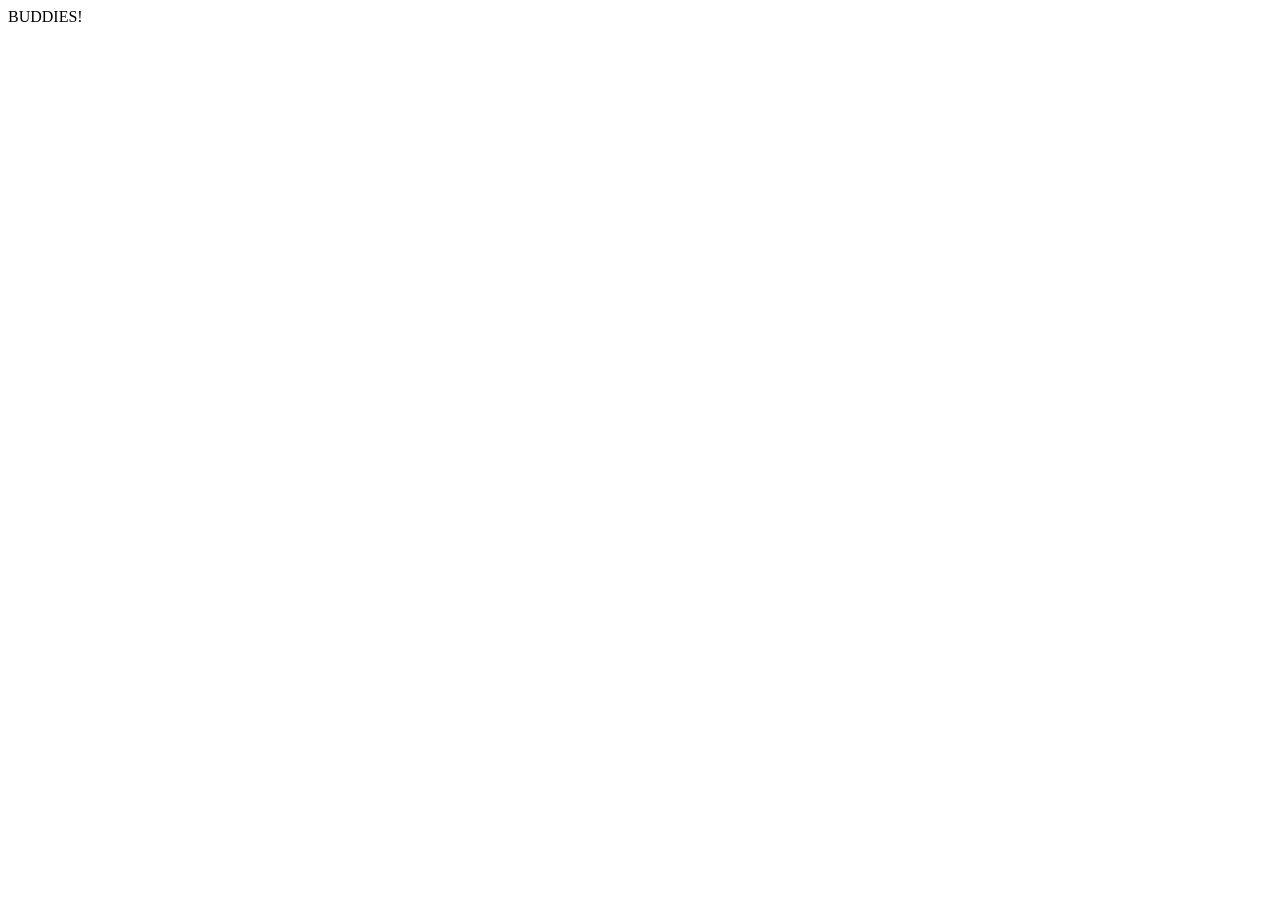
==== index.html @ eca0a2c0 "new" ====
<!DOCTYPE html> 
<html> 
<head> 
    <meta charset="UTF-8">
    <meta name="viewport" content="width=device-width, initial-scale=1.0">
    <title>Biographies</title>
    <link href="style.css" rel="stylesheet">
    <link rel="preconnect" href="https://fonts.googleapis.com">
<link rel="preconnect" href="https://fonts.gstatic.com" crossorigin>
<link href="https://fonts.googleapis.com/css2?family=Patrick+Hand&family=Rubik+Bubbles&display=swap" rel="stylesheet">
</head>
<body>
 <div class="head">BUDDIES!</div>



</body>
</html>
---- style.css ----
@media screen and (max-width: 394px) {

body {
    background-color: #f2d0bf;
}
.head {
    font-size: 64px;
    justify-content: center;
    align-items: center;
    width: 394px;
    height: 80px;
    text-align: center;
    font-family: "Patrick Hand", cursive;
}
}
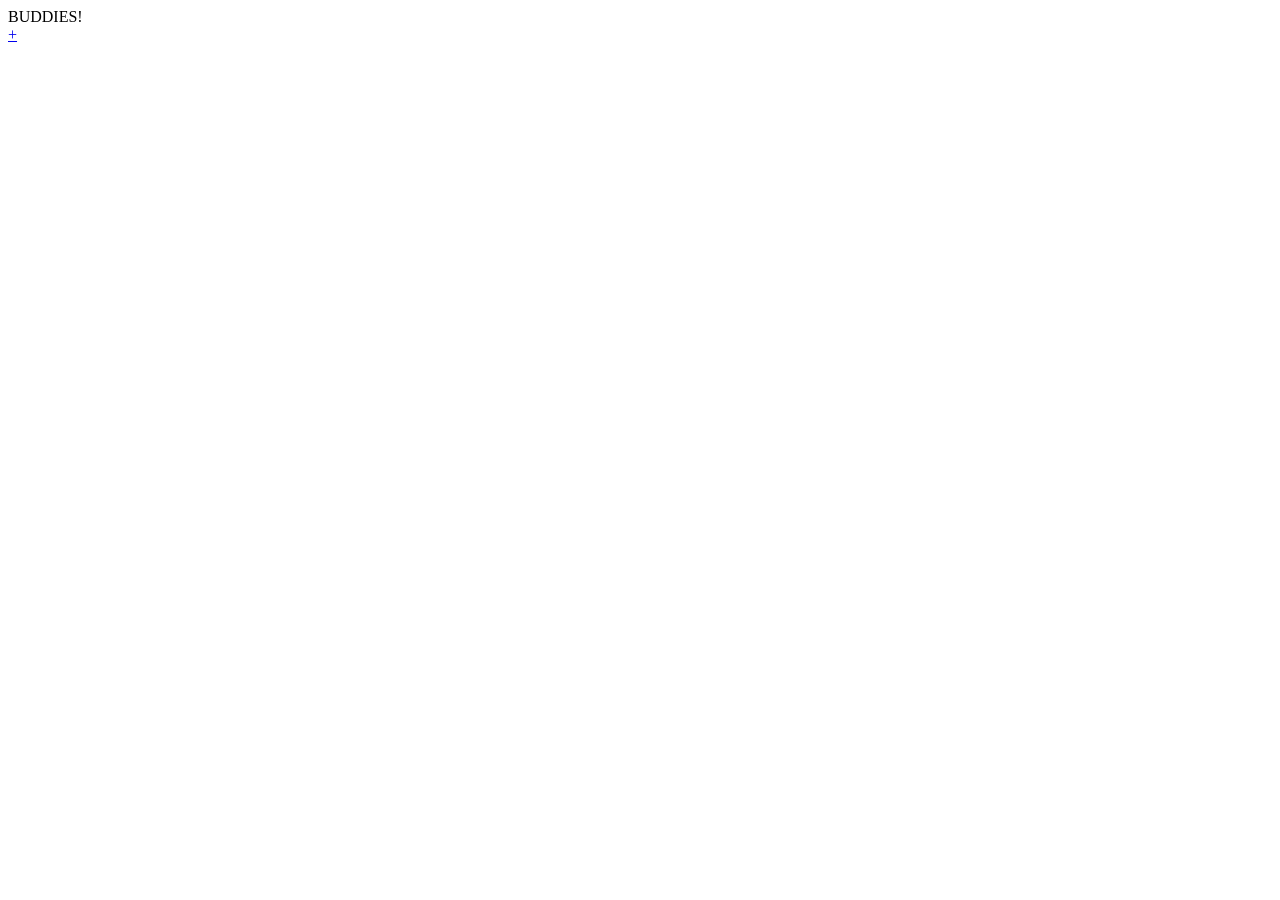
==== commit 020052a4: "linked pages" ====
--- a/index.html
+++ b/index.html
@@ -10,7 +10,12 @@
 <link href="https://fonts.googleapis.com/css2?family=Patrick+Hand&family=Rubik+Bubbles&display=swap" rel="stylesheet">
 </head>
 <body>
- <div class="head">BUDDIES!</div>
+    <div class="head">
+        BUDDIES! 
+    </div>
+    <div class="add">
+        <a href="new.html">+</a>
+    </div>    
 
 
 
--- a/style.css
+++ b/style.css
@@ -12,4 +12,20 @@
     text-align: center;
     font-family: "Patrick Hand", cursive;
 }
+
+.add {
+        font-size: 64px;
+    justify-content: center;
+    align-items: center;
+    width: 80px;
+    height: 80px;
+    text-align: center;
+    font-family: "Patrick Hand", cursive;
+     background-color: #f2d0bf;
+    border: 5px solid black;
+    border-radius: 20px 20px 20px 20px;
+    position: relative;
+    text-decoration: none;
+}
+
 }
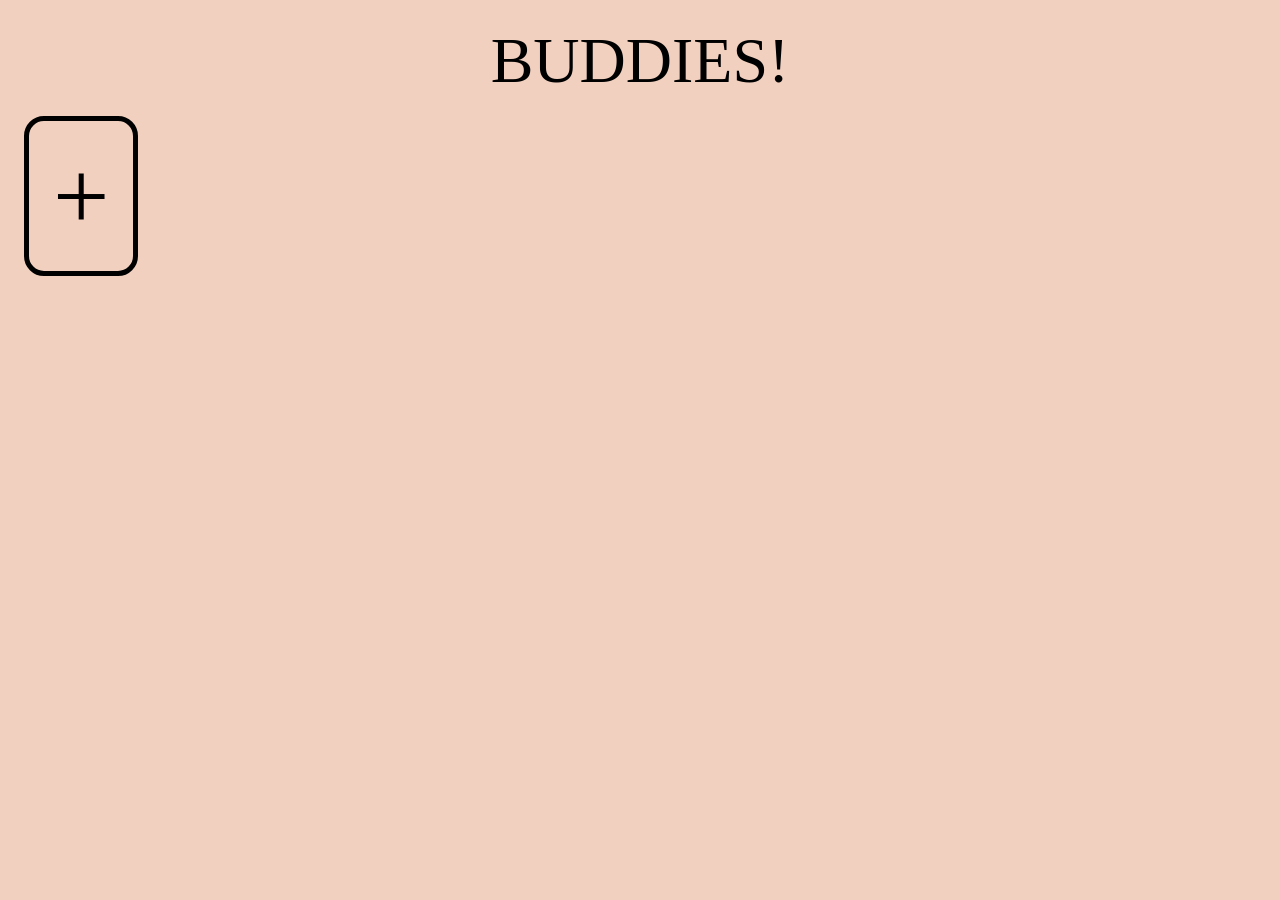
==== commit 9ed46b3e: "desktop+splash page" ====
--- a/index.html
+++ b/index.html
@@ -1,23 +1,40 @@
-<!DOCTYPE html> 
-<html> 
-<head> 
+<!DOCTYPE html>
+<html lang="en">
+<head>
     <meta charset="UTF-8">
     <meta name="viewport" content="width=device-width, initial-scale=1.0">
     <title>Biographies</title>
     <link href="style.css" rel="stylesheet">
+    <link href="face-layers.css" rel="stylesheet">
     <link rel="preconnect" href="https://fonts.googleapis.com">
-<link rel="preconnect" href="https://fonts.gstatic.com" crossorigin>
-<link href="https://fonts.googleapis.com/css2?family=Patrick+Hand&family=Rubik+Bubbles&display=swap" rel="stylesheet">
+    <link rel="preconnect" href="https://fonts.gstatic.com" crossorigin>
+    <link href="https://fonts.googleapis.com/css2?family=Patrick+Hand&family=Rubik+Bubbles&display=swap" rel="stylesheet">
 </head>
 <body>
+    <div class="splash" id="splash" aria-hidden="true">
+        <div class="splash-figure" aria-hidden="true">
+            <div class="splash-bot"></div>
+            <div class="splash-arm"></div>
+        </div>
+    </div>
     <div class="head">
-        BUDDIES! 
+        BUDDIES!
     </div>
-    <div class="add">
-        <a href="new.html">+</a>
-    </div>    
+    <div class="buddy-grid" id="buddy-grid" aria-live="polite"></div>
 
-
-
+    <script src="face-assets.js"></script>
+    <script src="buddies-storage.js"></script>
+    <script src="index-buddies.js"></script>
+    <script>
+    (function () {
+        var splash = document.getElementById("splash");
+        if (!splash) return;
+        function dismiss() {
+            if (splash.parentNode) splash.parentNode.removeChild(splash);
+        }
+        splash.addEventListener("animationend", dismiss, { once: true });
+        setTimeout(dismiss, 1200);
+    })();
+    </script>
 </body>
-</html> +</html>
--- a/style.css
+++ b/style.css
@@ -1,31 +1,273 @@
-@media screen and (max-width: 394px) {
-
 body {
     background-color: #f2d0bf;
+    padding-top: 16px;
+    padding-bottom: 16px;
+    padding-left: 16px;
+    padding-right: 16px;
 }
 .head {
     font-size: 64px;
     justify-content: center;
     align-items: center;
-    width: 394px;
+    width: 100%;
     height: 80px;
     text-align: center;
     font-family: "Patrick Hand", cursive;
 }
 
-.add {
-        font-size: 64px;
-    justify-content: center;
-    align-items: center;
-    width: 80px;
+.buddy-grid {
+    display: flex;
+    flex-wrap: wrap;
+    gap: 12px 10px;
+    width: 100%;
+    margin-top: 12px;
+    justify-content: flex-start;
+}
+
+.buddy-tile,
+.add-wrap {
+    flex: 0 0 calc((100% - 90px) / 10);
+    max-width: calc((100% - 90px) / 10);
+    box-sizing: border-box;
+}
+
+.buddy-tile {
+    display: flex;
+    flex-direction: column;
+    align-items: center;
+    text-decoration: none;
+    color: #000;
+}
+
+.buddy-tile:visited,
+.buddy-tile:hover,
+.buddy-tile:active {
+    color: #000;
+    text-decoration: none;
+}
+
+.buddy-thumb {
+    position: relative;
+    width: 100%;
+    height: 160px;
+    background-color: #f2d0bf;
+    border: 5px solid black;
+    border-radius: 20px;
+    overflow: hidden;
+    box-sizing: border-box;
+}
+
+.buddy-name {
+    font-family: "Patrick Hand", cursive;
+    font-size: 22px;
+    margin-top: 6px;
+    text-align: center;
+    word-break: break-word;
+    width: 100%;
+}
+
+.add-wrap .add {
+    font-size: 100px;
+    display: flex;
+    justify-content: center;
+    align-items: center;
+    width: 100%;
+    height: 160px;
+    text-align: center;
+    font-family: "Patrick Hand", cursive;
+    background-color: #f2d0bf;
+    border: 5px solid black;
+    border-radius: 20px;
+    position: relative;
+    top: 0;
+    left: 0;
+    box-sizing: border-box;
+}
+
+.add-wrap .add a,
+.add-wrap .add a:visited,
+.add-wrap .add a:hover,
+.add-wrap .add a:active {
+    text-decoration: none;
+    color: #000;
+}
+
+.splash {
+    position: fixed;
+    inset: 0;
+    z-index: 9999;
+    display: flex;
+    align-items: center;
+    justify-content: center;
+    background-color: #f2d0bf;
+    animation: splash-out 1s forwards;
+    pointer-events: none;
+}
+
+.splash-figure {
+    position: relative;
+    width: 32px;
+    height: 34px;
+}
+
+.splash-bot {
+    position: absolute;
+    left: 50%;
+    top: 50%;
+    width: 26px;
+    height: 26px;
+    margin-left: -13px;
+    margin-top: -13px;
+    background-color: #f2d0bf;
+    border: 2px solid black;
+    border-radius: 20%;
+    box-sizing: border-box;
+    z-index: 1;
+}
+
+.splash-arm {
+    z-index: 0;
+    position: absolute;
+    left: 80%;
+    top: 50%;
+    width: 18px;
+    height: 7px;
+    margin-top: -10px;
+    margin-left: 2px;
+    background-color: #f2d0bf;
+    border: 2px solid black;
+    border-radius: 20%;
+    box-sizing: border-box;
+    transform-origin: 0 50%;
+    animation: splash-wave 0.22s ease-in-out 4 alternate;
+}
+
+@keyframes splash-wave {
+    from {
+        transform: rotate(-8deg);
+    }
+    to {
+        transform: rotate(52deg);
+    }
+}
+
+@keyframes splash-out {
+    0%,
+    72% {
+        opacity: 1;
+    }
+    100% {
+        opacity: 0;
+        visibility: hidden;
+    }
+}
+
+@media (prefers-reduced-motion: reduce) {
+    .splash {
+        animation: splash-out 0.35s forwards;
+    }
+    .splash-arm {
+        animation: none;
+        transform: rotate(28deg);
+    }
+}
+
+@media screen and (max-width: 394px) {
+
+body {
+    background-color: #f2d0bf;
+    padding-top: 16px;
+    padding-bottom: 16px;
+    padding-left: 16px;
+    padding-right: 16px;
+}
+.head {
+    font-size: 64px;
+    justify-content: center;
+    align-items: center;
+    width: 100%;
+    max-width: 394px;
     height: 80px;
     text-align: center;
     font-family: "Patrick Hand", cursive;
-     background-color: #f2d0bf;
-    border: 5px solid black;
-    border-radius: 20px 20px 20px 20px;
-    position: relative;
-    text-decoration: none;
-}
-
-}+}
+
+.buddy-grid {
+    display: flex;
+    flex-wrap: wrap;
+    gap: 12px 10px;
+    width: 100%;
+    max-width: 394px;
+    margin-top: 12px;
+    justify-content: flex-start;
+}
+
+.buddy-tile,
+.add-wrap {
+    flex: 0 0 calc(50% - 5px);
+    max-width: calc(50% - 5px);
+    box-sizing: border-box;
+}
+
+.buddy-tile {
+    display: flex;
+    flex-direction: column;
+    align-items: center;
+    text-decoration: none;
+    color: #000;
+}
+
+.buddy-tile:visited,
+.buddy-tile:hover,
+.buddy-tile:active {
+    color: #000;
+    text-decoration: none;
+}
+
+.buddy-thumb {
+    position: relative;
+    width: 100%;
+    height: 160px;
+    background-color: #f2d0bf;
+    border: 5px solid black;
+    border-radius: 20px;
+    overflow: hidden;
+    box-sizing: border-box;
+}
+
+.buddy-name {
+    font-family: "Patrick Hand", cursive;
+    font-size: 22px;
+    margin-top: 6px;
+    text-align: center;
+    word-break: break-word;
+    width: 100%;
+}
+
+.add-wrap .add {
+    font-size: 100px;
+    display: flex;
+    justify-content: center;
+    align-items: center;
+    width: 100%;
+    height: 160px;
+    text-align: center;
+    font-family: "Patrick Hand", cursive;
+    background-color: #f2d0bf;
+    border: 5px solid black;
+    border-radius: 20px;
+    position: relative;
+    top: 0;
+    left: 0;
+    box-sizing: border-box;
+}
+
+.add-wrap .add a,
+.add-wrap .add a:visited,
+.add-wrap .add a:hover,
+.add-wrap .add a:active {
+    text-decoration: none;
+    color: #000;
+}
+
+}
--- a/face-layers.css
+++ b/face-layers.css
@@ -0,0 +1,161 @@
+/*
+ * Single source for face part positions. Pixel nudges match the customize canvas height (383px).
+ * Index tiles use a smaller box — --face-nudge-mult scales nudges so the composition matches.
+ * If you change .buddy-thumb height in style.css, update --face-nudge-mult (160/383) on .buddy-thumb .face-stack--thumb.
+ */
+
+.buddy-thumb .face-stack--thumb {
+    --face-nudge-mult: 0.41827;
+}
+
+.chara .face-stack {
+    --face-nudge-mult: 1;
+}
+
+.face-stack {
+    position: absolute;
+    left: 0;
+    top: 0;
+    width: 100%;
+    height: 100%;
+    pointer-events: none;
+}
+
+.chara .face-stack .face-part,
+.chara .face-stack img[data-part],
+.buddy-thumb .face-stack--thumb img[data-part] {
+    position: absolute;
+    left: 50%;
+    top: 50%;
+    max-width: 100%;
+    max-height: 100%;
+    width: auto;
+    height: auto;
+    object-fit: contain;
+    pointer-events: none;
+}
+
+#part-cheeks.face-part,
+#part-eyes.face-part,
+#part-nose.face-part,
+#part-mouth.face-part,
+.face-stack img[data-part] {
+    transform: translate(
+            calc(-50% + calc(var(--face-x, 0px) * var(--face-nudge-mult, 1))),
+            calc(-50% + calc(var(--face-y, 0px) * var(--face-nudge-mult, 1)))
+        )
+        scale(var(--face-scale-x, var(--face-scale, 1)), var(--face-scale-y, var(--face-scale, 1)));
+    transform-origin: center center;
+}
+
+#part-cheeks.face-part,
+.face-stack img[data-part="cheeks"] {
+    z-index: 1;
+    --face-x: 0px;
+    --face-y: 30px;
+    --face-scale: 0.86;
+}
+
+#part-eyes.face-part,
+.face-stack img[data-part="eyes"] {
+    z-index: 2;
+    --face-x: 0px;
+    --face-y: -66px;
+    --face-scale: 1;
+}
+
+#part-nose.face-part,
+.face-stack img[data-part="nose"] {
+    z-index: 3;
+    --face-x: 0px;
+    --face-y: 0px;
+    --face-scale: 0.2;
+}
+
+#part-mouth.face-part,
+.face-stack img[data-part="mouth"] {
+    z-index: 4;
+    --face-x: 0px;
+    --face-y: 90px;
+    --face-scale: 0.7;
+}
+
+@media screen and (max-width: 394px) {
+
+    /* 160 (buddy-thumb height) / 383 (.chara canvas height) */
+    .buddy-thumb .face-stack--thumb {
+        --face-nudge-mult: 0.41827;
+    }
+
+    .chara .face-stack {
+        --face-nudge-mult: 1;
+    }
+
+    .face-stack {
+        position: absolute;
+        left: 0;
+        top: 0;
+        width: 100%;
+        height: 100%;
+        pointer-events: none;
+    }
+
+    .chara .face-stack .face-part,
+    .chara .face-stack img[data-part],
+    .buddy-thumb .face-stack--thumb img[data-part] {
+        position: absolute;
+        left: 50%;
+        top: 50%;
+        max-width: 100%;
+        max-height: 100%;
+        width: auto;
+        height: auto;
+        object-fit: contain;
+        pointer-events: none;
+    }
+
+    #part-cheeks.face-part,
+    #part-eyes.face-part,
+    #part-nose.face-part,
+    #part-mouth.face-part,
+    .face-stack img[data-part] {
+        transform: translate(
+                calc(-50% + calc(var(--face-x, 0px) * var(--face-nudge-mult, 1))),
+                calc(-50% + calc(var(--face-y, 0px) * var(--face-nudge-mult, 1)))
+            )
+            scale(var(--face-scale-x, var(--face-scale, 1)), var(--face-scale-y, var(--face-scale, 1)));
+        transform-origin: center center;
+    }
+
+    #part-cheeks.face-part,
+    .face-stack img[data-part="cheeks"] {
+        z-index: 1;
+        --face-x: 0px;
+        --face-y: 30px;
+        --face-scale: 0.86;
+    }
+
+    #part-eyes.face-part,
+    .face-stack img[data-part="eyes"] {
+        z-index: 2;
+        --face-x: 0px;
+        --face-y: -66px;
+        --face-scale: 1;
+    }
+
+    #part-nose.face-part,
+    .face-stack img[data-part="nose"] {
+        z-index: 3;
+        --face-x: 0px;
+        --face-y: 0px;
+        --face-scale: 0.2;
+    }
+
+    #part-mouth.face-part,
+    .face-stack img[data-part="mouth"] {
+        z-index: 4;
+        --face-x: 0px;
+        --face-y: 90px;
+        --face-scale: 0.7;
+    }
+}
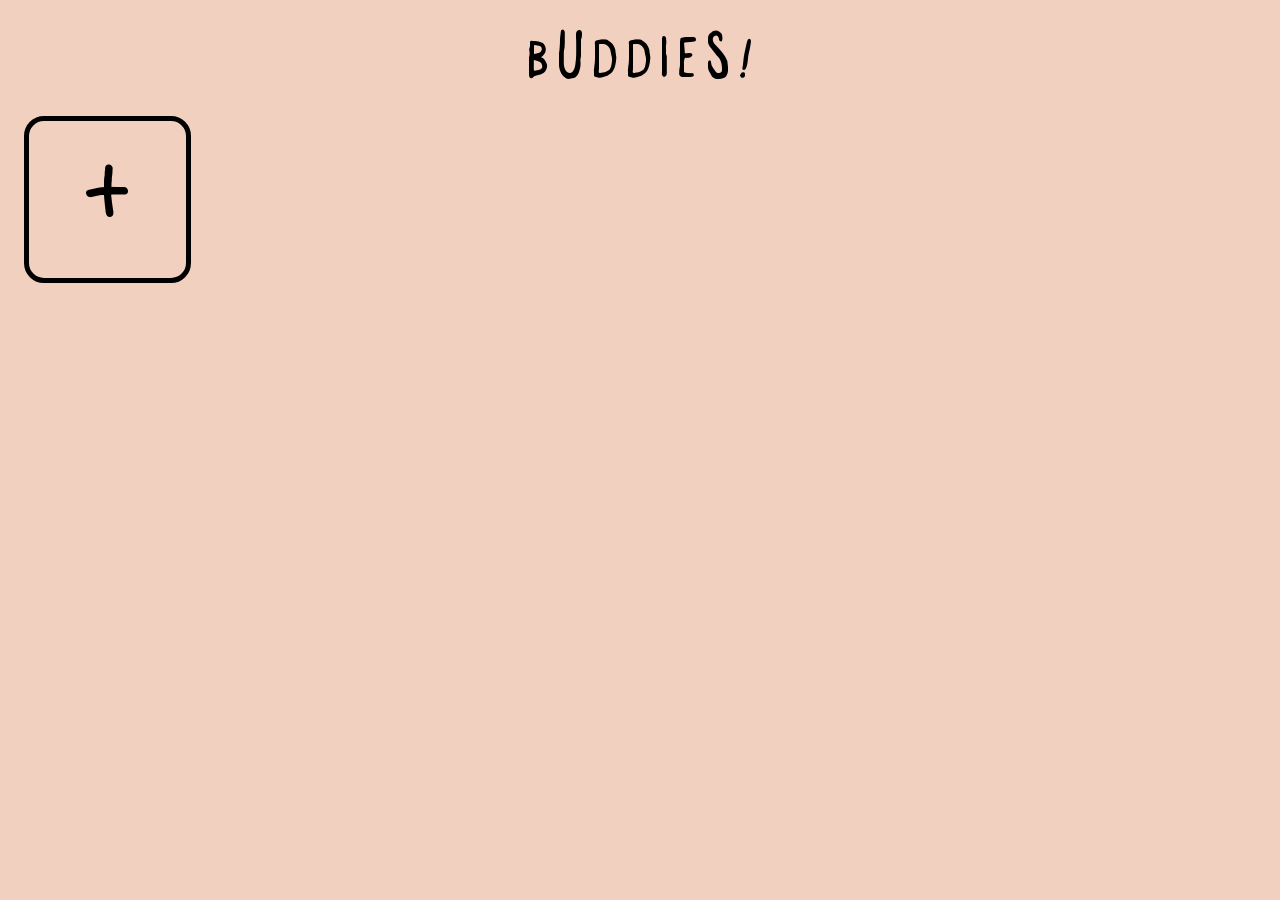
==== commit c4244d8a: "fixed and new font" ====
--- a/index.html
+++ b/index.html
@@ -4,11 +4,9 @@
     <meta charset="UTF-8">
     <meta name="viewport" content="width=device-width, initial-scale=1.0">
     <title>Biographies</title>
+    <link href="fonts.css" rel="stylesheet">
     <link href="style.css" rel="stylesheet">
     <link href="face-layers.css" rel="stylesheet">
-    <link rel="preconnect" href="https://fonts.googleapis.com">
-    <link rel="preconnect" href="https://fonts.gstatic.com" crossorigin>
-    <link href="https://fonts.googleapis.com/css2?family=Patrick+Hand&family=Rubik+Bubbles&display=swap" rel="stylesheet">
 </head>
 <body>
     <div class="splash" id="splash" aria-hidden="true">
--- a/fonts.css
+++ b/fonts.css
@@ -0,0 +1,18 @@
+@font-face {
+    font-family: "TAYKula";
+    src: url("fonts/TAYKula.woff2") format("woff2");
+    font-weight: normal;
+    font-style: normal;
+    font-display: swap;
+}
+
+body {
+    font-family: "TAYKula", sans-serif;
+}
+
+button,
+input,
+textarea,
+select {
+    font-family: inherit;
+}
--- a/style.css
+++ b/style.css
@@ -12,22 +12,24 @@
     width: 100%;
     height: 80px;
     text-align: center;
-    font-family: "Patrick Hand", cursive;
+    font-family: "TAYKula", sans-serif;
 }
 
 .buddy-grid {
-    display: flex;
-    flex-wrap: wrap;
+    display: grid;
+    grid-template-columns: repeat(auto-fill, minmax(152px, 1fr));
     gap: 12px 10px;
     width: 100%;
     margin-top: 12px;
-    justify-content: flex-start;
+    align-items: start;
 }
 
 .buddy-tile,
 .add-wrap {
-    flex: 0 0 calc((100% - 90px) / 10);
-    max-width: calc((100% - 90px) / 10);
+    min-width: 0;
+    width: 100%;
+    max-width: min(100%, 240px);
+    justify-self: center;
     box-sizing: border-box;
 }
 
@@ -49,7 +51,7 @@
 .buddy-thumb {
     position: relative;
     width: 100%;
-    height: 160px;
+    aspect-ratio: 1 / 1;
     background-color: #f2d0bf;
     border: 5px solid black;
     border-radius: 20px;
@@ -58,12 +60,14 @@
 }
 
 .buddy-name {
-    font-family: "Patrick Hand", cursive;
+    font-family: "TAYKula", sans-serif;
     font-size: 22px;
     margin-top: 6px;
     text-align: center;
-    word-break: break-word;
-    width: 100%;
+    overflow-wrap: anywhere;
+    word-break: normal;
+    width: 100%;
+    max-width: 100%;
 }
 
 .add-wrap .add {
@@ -72,9 +76,9 @@
     justify-content: center;
     align-items: center;
     width: 100%;
-    height: 160px;
-    text-align: center;
-    font-family: "Patrick Hand", cursive;
+    aspect-ratio: 1 / 1;
+    text-align: center;
+    font-family: "TAYKula", sans-serif;
     background-color: #f2d0bf;
     border: 5px solid black;
     border-radius: 20px;
@@ -189,23 +193,24 @@
     max-width: 394px;
     height: 80px;
     text-align: center;
-    font-family: "Patrick Hand", cursive;
+    font-family: "TAYKula", sans-serif;
 }
 
 .buddy-grid {
-    display: flex;
-    flex-wrap: wrap;
+    display: grid;
+    grid-template-columns: repeat(2, minmax(0, 1fr));
     gap: 12px 10px;
     width: 100%;
     max-width: 394px;
     margin-top: 12px;
-    justify-content: flex-start;
+    align-items: start;
 }
 
 .buddy-tile,
 .add-wrap {
-    flex: 0 0 calc(50% - 5px);
-    max-width: calc(50% - 5px);
+    min-width: 0;
+    width: 100%;
+    max-width: 100%;
     box-sizing: border-box;
 }
 
@@ -227,7 +232,7 @@
 .buddy-thumb {
     position: relative;
     width: 100%;
-    height: 160px;
+    aspect-ratio: 1 / 1;
     background-color: #f2d0bf;
     border: 5px solid black;
     border-radius: 20px;
@@ -236,12 +241,14 @@
 }
 
 .buddy-name {
-    font-family: "Patrick Hand", cursive;
+    font-family: "TAYKula", sans-serif;
     font-size: 22px;
     margin-top: 6px;
     text-align: center;
-    word-break: break-word;
-    width: 100%;
+    overflow-wrap: anywhere;
+    word-break: normal;
+    width: 100%;
+    max-width: 100%;
 }
 
 .add-wrap .add {
@@ -250,9 +257,9 @@
     justify-content: center;
     align-items: center;
     width: 100%;
-    height: 160px;
-    text-align: center;
-    font-family: "Patrick Hand", cursive;
+    aspect-ratio: 1 / 1;
+    text-align: center;
+    font-family: "TAYKula", sans-serif;
     background-color: #f2d0bf;
     border: 5px solid black;
     border-radius: 20px;
--- a/face-layers.css
+++ b/face-layers.css
@@ -1,7 +1,8 @@
 /*
- * Single source for face part positions. Pixel nudges match the customize canvas height (383px).
- * Index tiles use a smaller box — --face-nudge-mult scales nudges so the composition matches.
- * If you change .buddy-thumb height in style.css, update --face-nudge-mult (160/383) on .buddy-thumb .face-stack--thumb.
+ * Face part nudges (--face-x / --face-y) are tuned at a 383px preview. Scale offsets with the
+ * actual preview box so cheeks/eyes/mouth stay proportional on large chara areas (new + customize).
+ * Requires an ancestor .chara or .chara-face with container-type: size (see new.css / customize.css).
+ * Index tiles use a fixed small box — buddy-thumb sets --face-nudge-mult to 160/383.
  */
 
 .buddy-thumb .face-stack--thumb {
@@ -12,6 +13,12 @@
     --face-nudge-mult: 1;
 }
 
+@supports (width: 1cqmin) {
+    .chara .face-stack {
+        --face-nudge-mult: calc(100cqmin / 383px);
+    }
+}
+
 .face-stack {
     position: absolute;
     left: 0;
@@ -19,6 +26,13 @@
     width: 100%;
     height: 100%;
     pointer-events: none;
+}
+
+/* new.html preview: keep stack strictly square so parts aren’t horizontally squeezed */
+.chara .chara-face .face-stack--thumb {
+    width: 100%;
+    height: 100%;
+    box-sizing: border-box;
 }
 
 .chara .face-stack .face-part,
@@ -32,6 +46,7 @@
     width: auto;
     height: auto;
     object-fit: contain;
+    object-position: center center;
     pointer-events: none;
 }
 
@@ -44,7 +59,7 @@
             calc(-50% + calc(var(--face-x, 0px) * var(--face-nudge-mult, 1))),
             calc(-50% + calc(var(--face-y, 0px) * var(--face-nudge-mult, 1)))
         )
-        scale(var(--face-scale-x, var(--face-scale, 1)), var(--face-scale-y, var(--face-scale, 1)));
+        scale(var(--face-scale, 1));
     transform-origin: center center;
 }
 
@@ -80,7 +95,7 @@
     --face-scale: 0.7;
 }
 
-@media screen and (max-width: 394px) {
+@media screen and (max-width: 719px) {
 
     /* 160 (buddy-thumb height) / 383 (.chara canvas height) */
     .buddy-thumb .face-stack--thumb {
@@ -89,6 +104,12 @@
 
     .chara .face-stack {
         --face-nudge-mult: 1;
+    }
+
+    @supports (width: 1cqmin) {
+        .chara .face-stack {
+            --face-nudge-mult: calc(100cqmin / 383px);
+        }
     }
 
     .face-stack {
@@ -123,7 +144,7 @@
                 calc(-50% + calc(var(--face-x, 0px) * var(--face-nudge-mult, 1))),
                 calc(-50% + calc(var(--face-y, 0px) * var(--face-nudge-mult, 1)))
             )
-            scale(var(--face-scale-x, var(--face-scale, 1)), var(--face-scale-y, var(--face-scale, 1)));
+            scale(var(--face-scale, 1));
         transform-origin: center center;
     }
 
